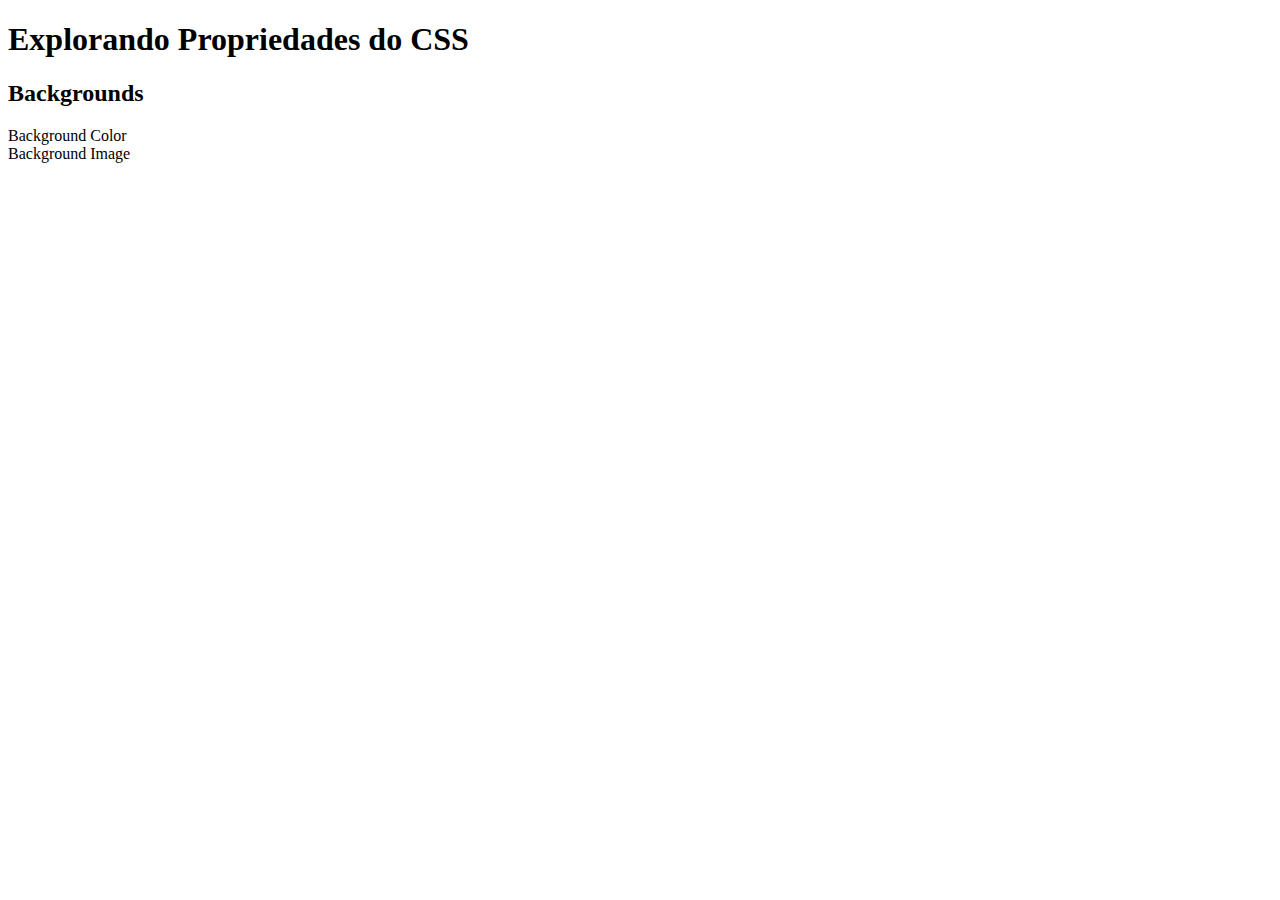
==== Background/index.html @ cece6cdd "Projeto Backgrounds" ====
<!DOCTYPE html>
<html lang="pt">
<head>
    <meta charset="UTF-8">
    <meta name="viewport" content="width=device-width, initial-scale=1.0">
    <title>Explorando CSS - Aula Prática</title>
    <link rel="stylesheet" href="style.css">
</head>
<body>

    <header>
        <h1>Explorando Propriedades do CSS</h1>
    </header>

    <section class="background">
        <h2>Backgrounds</h2>
        <div class="bg-example" id = "bg-color">Background Color</div>
        <div class="bg-example" id = "bg-image">Background Image</div>
        <!--div class="bg-example" id = "bg-repeat">Background Repeat</div>
        <div class="bg-example" id = "bg-position">Background Position</div>
        <div class="bg-example" id =  "bg-attachment">Background bg-attachment</div> -->
    </section>

    <!-- <section class="fonts">
        <h2>Famílias e Estilos de Fonte</h2>
        <p class="font-family">Esta frase usa diferentes famílias de fonte.</p>
        <p class="font-weight">Esta frase tem variação de peso da fonte.</p>
        <p class="font-style">Esta frase mostra diferentes estilos de fonte.</p>
        <p class="font-size">Este texto possui diferentes tamanhos de fonte.</p>
    </section>

    <section class="text-styles">
        <h2>Estilos de Texto</h2>
        <p class="text-color">Texto com cor diferente.</p>
        <p class="text-align">Texto alinhado ao centro.</p>
        <p class="text-decoration">Texto sublinhado e tachado.</p>
        <p class="text-transform">Texto MAIÚSCULO e minúsculo.</p>
    </section> -->

</body>
</html>
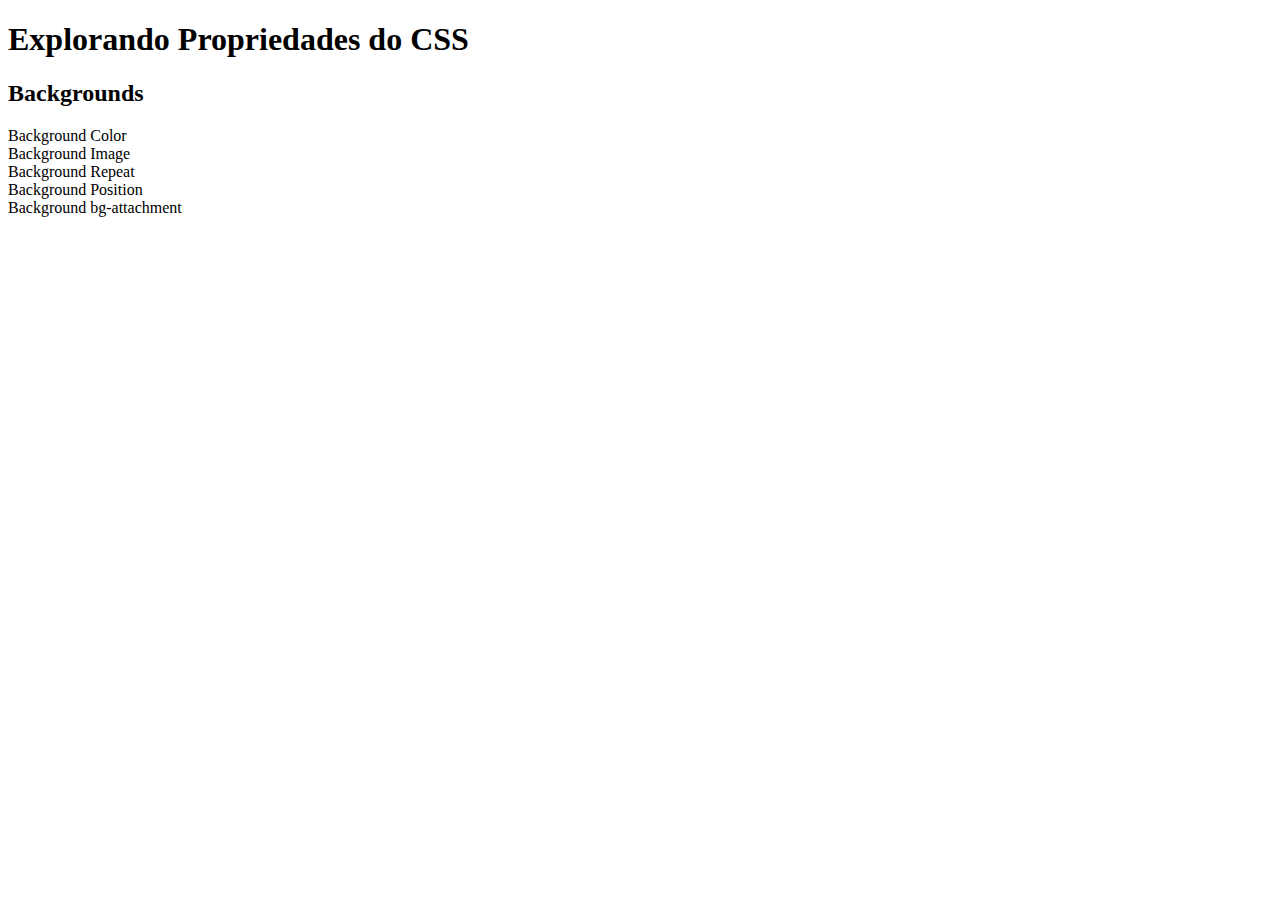
==== commit f45f60db: "Projeto raiz" ====
--- a/Background/index.html
+++ b/Background/index.html
@@ -4,7 +4,7 @@
     <meta charset="UTF-8">
     <meta name="viewport" content="width=device-width, initial-scale=1.0">
     <title>Explorando CSS - Aula Prática</title>
-    <link rel="stylesheet" href="style.css">
+    <link rel="stylesheet" href="/css/style.css">
 </head>
 <body>
 
@@ -16,9 +16,9 @@
         <h2>Backgrounds</h2>
         <div class="bg-example" id = "bg-color">Background Color</div>
         <div class="bg-example" id = "bg-image">Background Image</div>
-        <!--div class="bg-example" id = "bg-repeat">Background Repeat</div>
+        <div class="bg-example" id = "bg-repeat">Background Repeat</div>
         <div class="bg-example" id = "bg-position">Background Position</div>
-        <div class="bg-example" id =  "bg-attachment">Background bg-attachment</div> -->
+        <div class="bg-example" id =  "bg-attachment">Background bg-attachment</div>
     </section>
 
     <!-- <section class="fonts">
